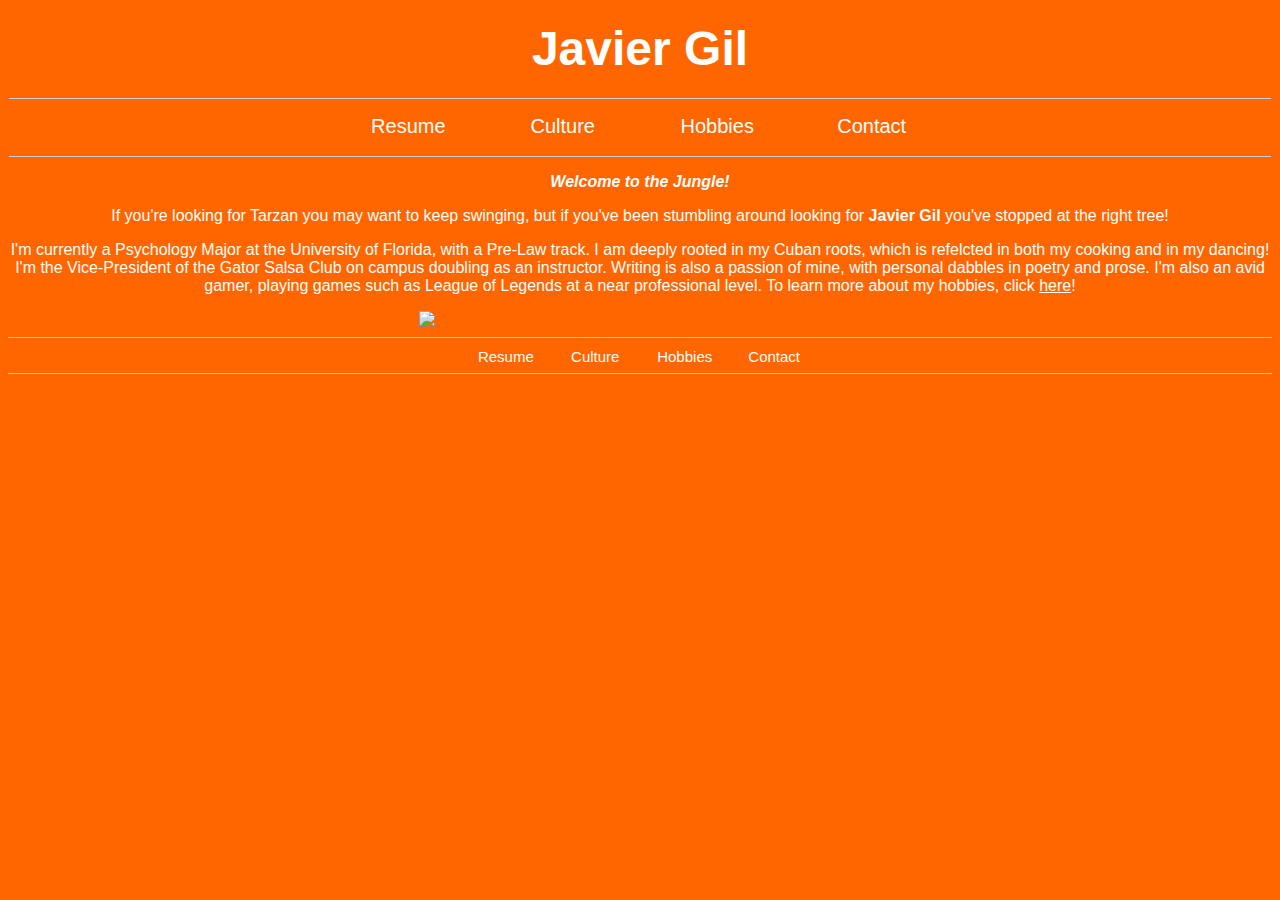
==== index.html @ 20a67e44 "Final HTML changes" ====
<!DOCTYPE html>
<html>

    <head> 
    
        <title> Javier Gil, Jungler Extraordinaire </title>
        <meta charset="utf-8" />
        <link rel="stylesheet" href="base.css/style-JaviGQ.css" />
    
    </head>
    
    <body> 
        
        <header> 
            
            <h1> <a href="index.html">Javier Gil</a>                </h1>
            
        </header> 
        
        
        <nav> 
            <a href="resume.html">Resume</a>
            <a href="culture.html">Culture</a>
            <a href="hobbies.html">Hobbies</a>
            <a href="contact.html">Contact</a>
        </nav>
        
        <p> 
            <em> <strong>  Welcome to the Jungle! </strong> </em> 
        </p>
            
            
            <p> If you're looking for Tarzan you may want to keep swinging, but if you've been stumbling around looking for <strong> Javier Gil</strong> you've stopped at the right tree! 
        </p>
        
        <p>    
            I'm currently a Psychology Major at the University of Florida, with a Pre-Law track. I am deeply rooted in my Cuban roots,  which is refelcted in both my cooking and in my dancing! I'm the Vice-President of the Gator Salsa Club on campus doubling as an instructor. Writing is also a passion of mine, with personal dabbles in poetry and prose. I'm also an avid gamer, playing games such as League of Legends at a near professional level. To learn more about my hobbies, click <a href="hobbies.html">here</a>!      
        </p>
        
        <img src="images/profile-1.gif" width="35%">
        
    
        <footer>
            
            <a href="resume.html">Resume</a>
            <a href="culture.html">Culture</a>
            <a href="hobbies.html">Hobbies</a>
            <a href="contact.html">Contact</a>
        
        </footer>
        
        
    </body>
    
 </html>
---- base.css/style-JaviGQ.css ----
/*HEADER RULES*/

header {   
        text-align: center;
}

header a {
        text-decoration: none;
        color:#FFF;
        font-size:48px;
}



/*NAVIGATION RULES*/

nav{
        border-top:1px solid #ccc;
        border-bottom:1px solid #ccc;
        border-width:1px;
        list-style-type:none;
        margin:1px;
        padding:1px;
        text-align:center;
}

nav a{
        display:inline-block;
        padding:5px;
}

nav a:link {
        font-size:20px;
        background-color:#FF6600;
        color:#fff;
        text-align:center;
        height:25px;
        margin:10px;
        width:120px;
}

nav a:visited { 
        font-size:20px;
        background-color:#FF6600;
        color:#fff;
        text-align:center;
        height:25px;
        margin:20px;
        width:120px;
}

nav a:hover {
        text-decoration:none;
        font-weight: 800;
        color:#FFF3E7;
}






/*BODY RULES*/

body {
        background:#FF6600;
        color:#FFF;
        font-family:"Trebuchet MS", Helvetica, sans-serif;
}

body a { 
        color: #FFF;
        text-decoration:none;
}






/*FOOTER RULES*/

footer{
        border-top:1px solid #ccc;
        border-bottom:1px solid #ccc;
        border-width:1px;
        list-style-type:none;
        margin:0px;
        padding:0px;
        text-align:center;
}

footer a{
        display:inline-block;
        padding:5px;
}

footer a:link {
        font-size:15px;
        background-color:#FF6600;
        color:#fff;
        text-align:center;
        height:15px;
        margin:5px;
        width:65px;
}

footer a:visited { 
        font-size:15px;
        background-color:#FF6600;
        color:#fff;
        text-align:center;
        height:15px;
        margin:1px;
        width:65px;
}

footer a:hover {
         text-decoration:none;
        font-weight: 800;
        color:#FFF3E7;
}

/*PARAGRAPH RULES*/

p { 
        text-align:center;
    
}

p a { 
        text-decoration:underline
}

p a:hover { 
        text-decoration:underline;
        font-weight: 800;
        color:#FFF3E7;
}






/* IMAGE RULES */

img {
        display: block;
        margin-left: auto;
        margin-right: auto; 
        margin-bottom: 10px;
    
}





/* OBJECT RULES */

object {
        display: block;
        margin-left: auto;
        margin-right: auto; 
        margin-bottom: 10px;
}

iframe { 
       display: block;
       margin-left: auto;
       margin-right: auto; 
       margin-bottom: 10px;
        }
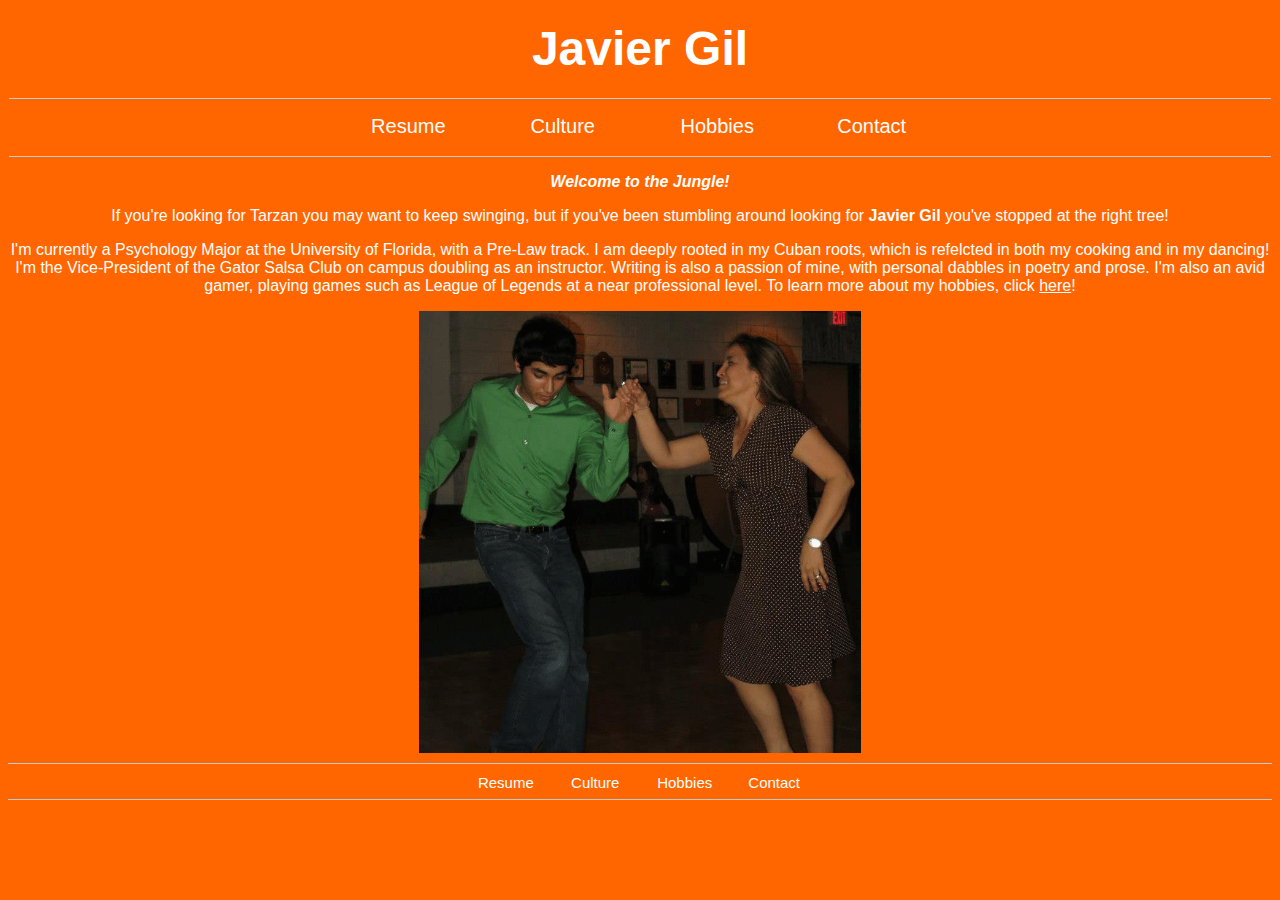
==== commit d7030460: "Home page fix" ====
--- a/index.html
+++ b/index.html
@@ -37,7 +37,7 @@
             I'm currently a Psychology Major at the University of Florida, with a Pre-Law track. I am deeply rooted in my Cuban roots,  which is refelcted in both my cooking and in my dancing! I'm the Vice-President of the Gator Salsa Club on campus doubling as an instructor. Writing is also a passion of mine, with personal dabbles in poetry and prose. I'm also an avid gamer, playing games such as League of Legends at a near professional level. To learn more about my hobbies, click <a href="hobbies.html">here</a>!      
         </p>
         
-        <img src="images/profile-1.gif" width="35%">
+        <img src="images/profile-2.gif" width="35%">
         
     
         <footer>
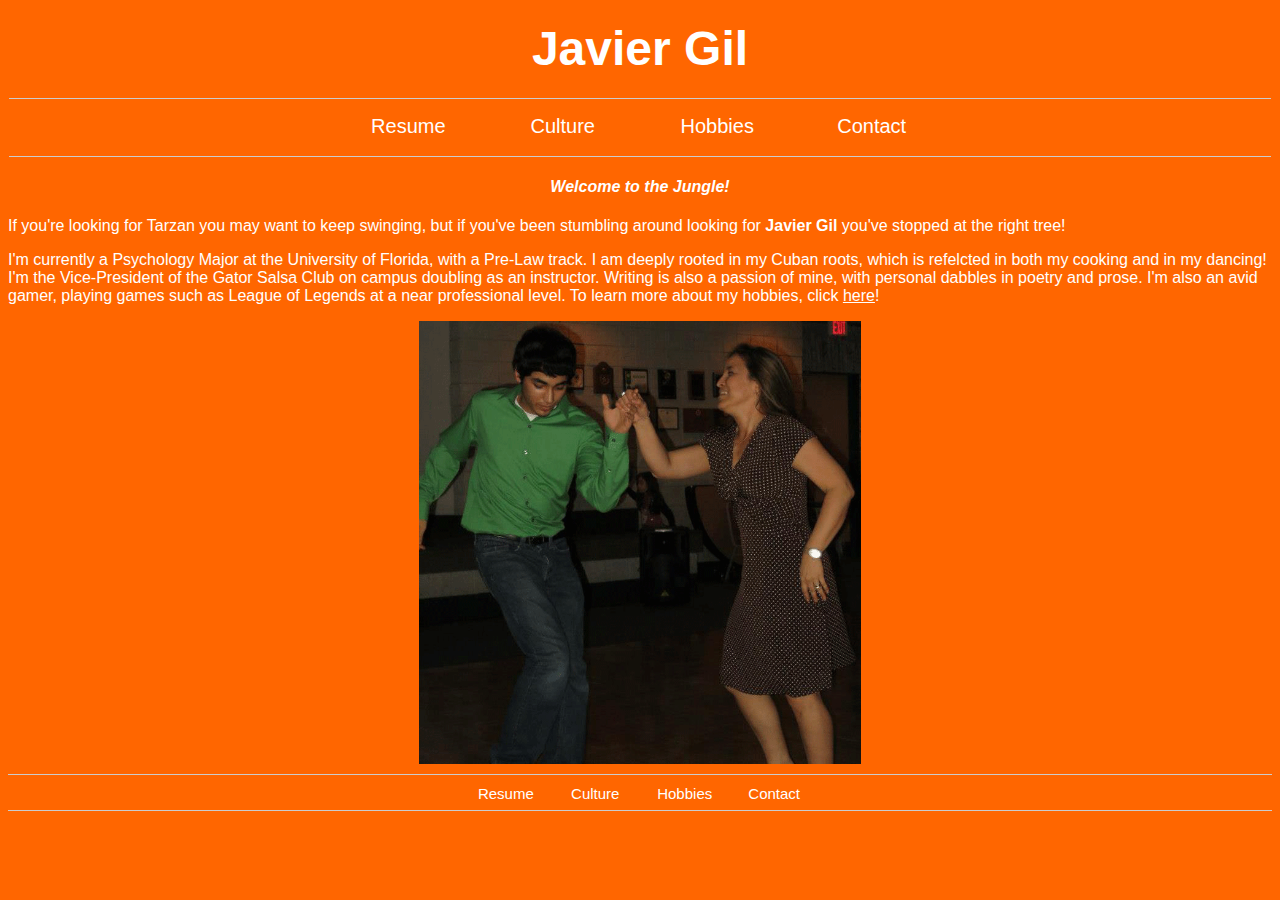
==== commit 0f44b42d: "Massive CSS changes and Assignment 4" ====
--- a/index.html
+++ b/index.html
@@ -5,7 +5,7 @@
     
         <title> Javier Gil, Jungler Extraordinaire </title>
         <meta charset="utf-8" />
-        <link rel="stylesheet" href="base.css/style-JaviGQ.css" />
+        <link rel="stylesheet" href="CSS/style-JaviGQ.css" />
     
     </head>
     
@@ -13,8 +13,10 @@
         
         <header> 
             
-            <h1> <a href="index.html">Javier Gil</a>                </h1>
+            <h1> 
+                <a href="index.html">Javier Gil</a>                            </h1>
             
+        
         </header> 
         
         
@@ -25,11 +27,11 @@
             <a href="contact.html">Contact</a>
         </nav>
         
-        <p> 
+        <h4> 
             <em> <strong>  Welcome to the Jungle! </strong> </em> 
-        </p>
-            
-            
+                
+            </h4> 
+        
             <p> If you're looking for Tarzan you may want to keep swinging, but if you've been stumbling around looking for <strong> Javier Gil</strong> you've stopped at the right tree! 
         </p>
         
@@ -37,7 +39,7 @@
             I'm currently a Psychology Major at the University of Florida, with a Pre-Law track. I am deeply rooted in my Cuban roots,  which is refelcted in both my cooking and in my dancing! I'm the Vice-President of the Gator Salsa Club on campus doubling as an instructor. Writing is also a passion of mine, with personal dabbles in poetry and prose. I'm also an avid gamer, playing games such as League of Legends at a near professional level. To learn more about my hobbies, click <a href="hobbies.html">here</a>!      
         </p>
         
-        <img src="images/profile-2.gif" width="35%">
+        <img src="images/profile-2.gif" width="35%"title="Javier just doing what he loves" alt="Javier just doing what he loves">
         
     
         <footer>
--- a/CSS/style-JaviGQ.css
+++ b/CSS/style-JaviGQ.css
@@ -0,0 +1,299 @@
+/*HEADER RULES*/
+
+header {   
+        text-align: center;
+}
+
+header a {
+        text-decoration: none;
+        color:#FFF;
+        font-size:48px;
+}
+
+h4 { 
+    text-align:center
+}
+
+
+/*NAVIGATION RULES*/
+
+nav{
+        border-top:1px solid #ccc;
+        border-bottom:1px solid #ccc;
+        border-width:1px;
+        list-style-type:none;
+        margin:1px;
+        padding:1px;
+        text-align:center;
+}
+
+nav a{
+        display:inline-block;
+        padding:5px;
+}
+
+nav a:link {
+        font-size:20px;
+        background-color:#FF6600;
+        color:#fff;
+        text-align:center;
+        height:25px;
+        margin:10px;
+        width:120px;
+}
+
+nav a:visited { 
+        font-size:20px;
+        background-color:#FF6600;
+        color:#fff;
+        text-align:center;
+        height:25px;
+        margin:20px;
+        width:120px;
+}
+
+nav a:hover {
+        text-decoration:none;
+        font-weight: 800;
+        color:#FFF3E7;
+}
+
+
+
+
+
+
+/*BODY RULES*/
+
+body {
+        background:#FF6600;
+        color:#FFF;
+        font-family:"Trebuchet MS", Helvetica, sans-serif;
+}
+
+body a { 
+        color: #FFF;
+        text-decoration:none;
+}
+
+
+
+
+
+
+/*FOOTER RULES*/
+
+footer{
+        border-top:1px solid #ccc;
+        border-bottom:1px solid #ccc;
+        border-width:1px;
+        list-style-type:none;
+        margin:0px;
+        padding:0px;
+        text-align:center;
+}
+
+footer a{
+        display:inline-block;
+        padding:5px;
+}
+
+footer a:link {
+        font-size:15px;
+        background-color:#FF6600;
+        color:#fff;
+        text-align:center;
+        height:15px;
+        margin:5px;
+        width:65px;
+}
+
+footer a:visited { 
+        font-size:15px;
+        background-color:#FF6600;
+        color:#fff;
+        text-align:center;
+        height:15px;
+        margin:1px;
+        width:65px;
+}
+
+footer a:hover {
+         text-decoration:none;
+        font-weight: 800;
+        color:#FFF3E7;
+}
+
+/*PARAGRAPH RULES*/
+
+p { 
+        text-align:left;
+    
+}
+
+p a { 
+        text-decoration:underline;
+}
+
+p a:hover { 
+        text-decoration:underline;
+        font-weight: 800;
+        color:#FFF3E7;
+}
+
+
+
+
+
+
+/* IMAGE RULES */
+
+img {
+        display: block;
+        margin-left: auto;
+        margin-right: auto; 
+        margin-bottom: 10px;
+    
+}
+
+
+
+
+
+/* OBJECT RULES */
+
+object {
+        display: block;
+        margin-left: auto;
+        margin-right: auto; 
+        margin-bottom: 10px;
+}
+
+iframe { 
+       display: block;
+       margin-left: auto;
+       margin-right: auto; 
+       margin-bottom: 10px;
+        }
+
+/* EXERCISE 4 */
+
+@media screen and (max-width: 600px) { 
+    
+    
+    
+    
+
+h1, h2, h3, h4 { 
+        text-align: center;
+
+    }
+
+/*NAVIGATION RULES 2*/
+
+nav{
+        border-top:1px solid #ccc;
+        border-bottom:1px solid #ccc;
+        border-width:1px;
+        list-style-type:none;
+        margin:1px;
+        padding:1px;
+        text-align:center;
+}
+
+nav a{
+        display:inline-block;
+        padding:1px;
+        border: solid #ccc;
+        
+}
+
+nav a:link {
+        font-size:20px;
+        background-color:#FF6600;
+        color:#fff;
+        text-align:center;
+        height:25px;
+        margin:10px;
+        width:120px;
+}
+
+nav a:visited { 
+        font-size:20px;
+        background-color:#FF6600;
+        color:#fff;
+        text-align:center;
+        height:25px;
+        margin:20px;
+        width:120px;
+}
+
+nav a:hover {
+        text-decoration:none;
+        font-weight: 800;
+        color:#FFF3E7;
+}
+
+/*PARAGRAPH RULES 2*/
+
+p { 
+        text-align:left;
+        
+    
+}
+
+p a { 
+        text-decoration:underline
+}
+
+p a:hover { 
+        text-decoration:underline;
+        font-weight: 800;
+        color:#FFF3E7;
+}
+
+
+/*FOOTER RULES*/
+
+footer{
+        border-top:1px solid #ccc;
+        border-bottom:1px solid #ccc;
+        border-width:1px;
+        list-style-type:none;
+        margin:0px;
+        padding:0px;
+        text-align:center;
+}
+
+footer a{
+        padding:1px;
+}
+
+footer a:link {
+        font-size:15px;
+        background-color:#FF6600;
+        color:#fff;
+        text-align:center;
+        height:15px;
+        margin:1px;
+        width:55px;
+}
+
+footer a:visited { 
+        font-size:15px;
+        background-color:#FF6600;
+        color:#fff;
+        text-align:center;
+        height:15px;
+        margin:1px;
+        width:65px;
+}
+
+footer a:hover {
+         text-decoration:none;
+        font-weight: 800;
+        color:#FFF3E7;
+}
+
+
+}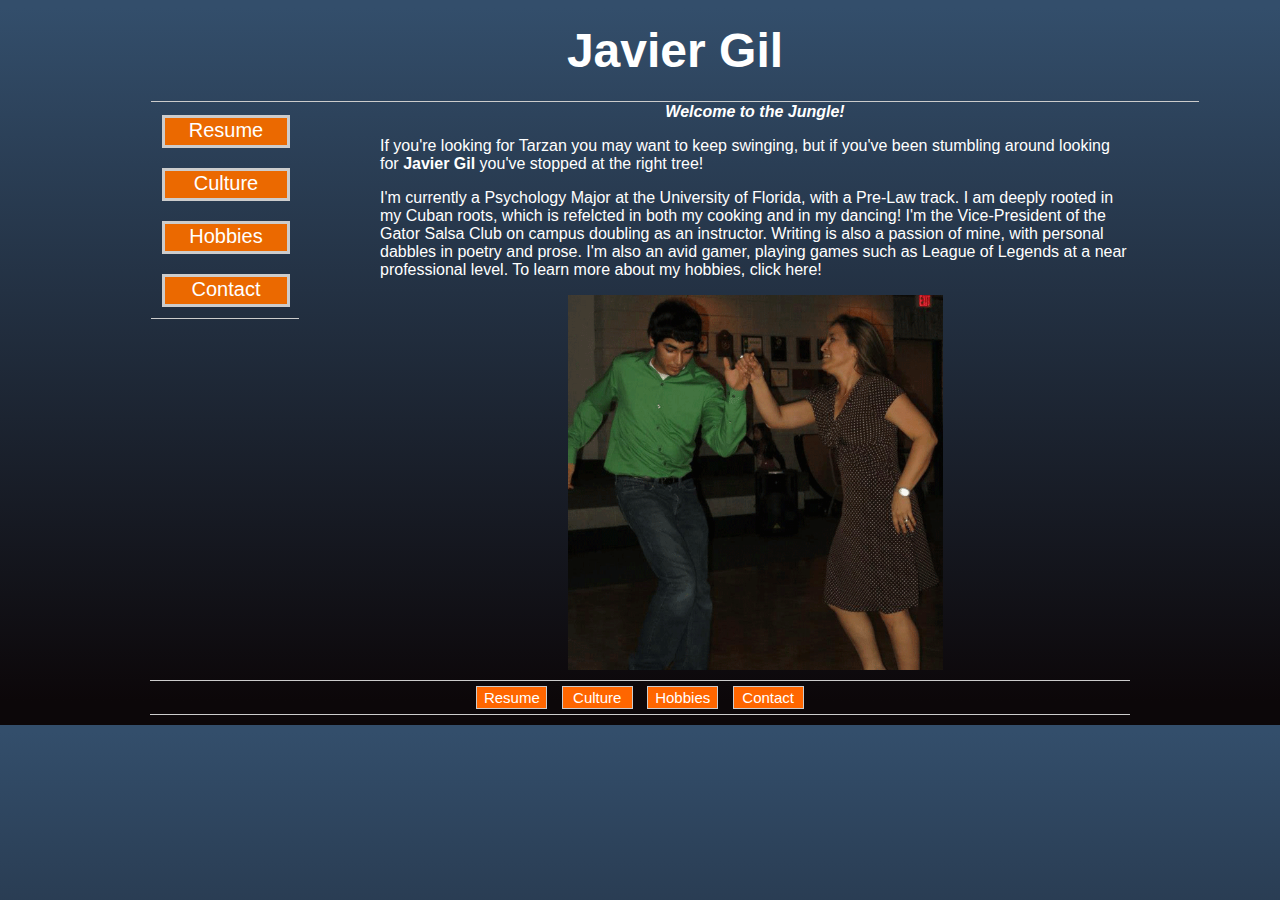
==== commit 57b5c3f0: "Massive amounts of updates" ====
--- a/index.html
+++ b/index.html
@@ -1,36 +1,48 @@
 <!DOCTYPE html>
 <html>
 
-    <head> 
+
+    
+    
     
         <title> Javier Gil, Jungler Extraordinaire </title>
         <meta charset="utf-8" />
         <link rel="stylesheet" href="CSS/style-JaviGQ.css" />
+        
+
+
+        
+    <div id="body"> 
+        
     
-    </head>
-    
-    <body> 
-        
-        <header> 
+            
+        <div id="wrap">
+            <div id="header"> 
             
             <h1> 
                 <a href="index.html">Javier Gil</a>                            </h1>
             
+            </div> 
+        </div>
+
         
-        </header> 
+
+    <div id="sidebar">
         
-        
-        <nav> 
+        <div id="nav"> 
             <a href="resume.html">Resume</a>
             <a href="culture.html">Culture</a>
             <a href="hobbies.html">Hobbies</a>
             <a href="contact.html">Contact</a>
-        </nav>
+        </div>
         
-        <h4> 
+    </div>
+  
+<div id="main">
+        <div id="h4"> 
             <em> <strong>  Welcome to the Jungle! </strong> </em> 
                 
-            </h4> 
+            </div> 
         
             <p> If you're looking for Tarzan you may want to keep swinging, but if you've been stumbling around looking for <strong> Javier Gil</strong> you've stopped at the right tree! 
         </p>
@@ -39,19 +51,19 @@
             I'm currently a Psychology Major at the University of Florida, with a Pre-Law track. I am deeply rooted in my Cuban roots,  which is refelcted in both my cooking and in my dancing! I'm the Vice-President of the Gator Salsa Club on campus doubling as an instructor. Writing is also a passion of mine, with personal dabbles in poetry and prose. I'm also an avid gamer, playing games such as League of Legends at a near professional level. To learn more about my hobbies, click <a href="hobbies.html">here</a>!      
         </p>
         
-        <img src="images/profile-2.gif" width="35%"title="Javier just doing what he loves" alt="Javier just doing what he loves">
+        <img src="images/profile-2.gif" width="50%"title="Javier just doing what he loves" alt="Javier just doing what he loves">
         
-    
-        <footer>
+</div>    
+        <div id="footer">
             
             <a href="resume.html">Resume</a>
             <a href="culture.html">Culture</a>
             <a href="hobbies.html">Hobbies</a>
             <a href="contact.html">Contact</a>
         
-        </footer>
+        </div>
         
+</div> 
         
-    </body>
     
  </html>
--- a/CSS/style-JaviGQ.css
+++ b/CSS/style-JaviGQ.css
@@ -1,24 +1,111 @@
+body,
+html { 
+    margin:0px;
+    padding:0px;
+    color:inherit;
+    background: rgb(51,78,107); 
+    /* Old browsers */
+background: -moz-linear-gradient(top,  rgba(51,78,107,1) 1%, rgba(12,7,9,1) 98%); 
+    /* FF3.6+ */
+background: -webkit-gradient(linear, left top, left bottom, color-stop(1%,rgba(51,78,107,1)), color-stop(98%,rgba(12,7,9,1))); 
+    /* Chrome,Safari4+ */
+background: -webkit-linear-gradient(top,  rgba(51,78,107,1) 1%,rgba(12,7,9,1) 98%); 
+    /* Chrome10+,Safari5.1+ */
+background: -o-linear-gradient(top,  rgba(51,78,107,1) 1%,rgba(12,7,9,1) 98%); 
+    /* Opera 11.10+ */
+background: -ms-linear-gradient(top,  rgba(51,78,107,1) 1%,rgba(12,7,9,1) 98%); 
+    /* IE10+ */
+background: linear-gradient(to bottom,  rgba(51,78,107,1) 1%,rgba(12,7,9,1) 98%); 
+    /* W3C */
+filter: progid:DXImageTransform.Microsoft.gradient( startColorstr='#334e6b', endColorstr='#0c0709',GradientType=0 ); 
+    /* IE6-9 */
+
+}
+
+
+
+/*DIV*/
+
+#wrap {
+    width:1050px;
+    margin:0 auto;
+
+}
+
+#main {
+    float:right;
+    width:750px;
+   ;
+}
+
+#sidebar {
+    float:left;
+    width:150px;
+}
+
 /*HEADER RULES*/
 
-header {   
-        text-align: center;
-}
-
-header a {
+#header {   
+        border-bottom:1px solid #ccc;
+        border-width:1px;
+        list-style-type:none;
+        margin:1px;
+        padding:1px;
+        text-align:center;
+}
+
+#header a {
         text-decoration: none;
         color:#FFF;
         font-size:48px;
 }
 
-h4 { 
-    text-align:center
+
+#h2 {
+        border-bottom:10px solid #ccc;
+        border-width:1px;
+        list-style-type:none;
+        margin:1px;
+        padding:1px;
+        text-align:center;
+        font-size:20px;
+        background-color:#EB6900;
+        color:#FF1800;
+        text-decoration:none;
+        text-align:center;
+        height:25px;
+        width:750px;
+}
+
+#h2:visited { 
+        text-decoration: underline;
+        color:#FF1800;
+        text-align:center;
+}
+
+#h2:hover {
+        text-decoration: none;
+        color:#FF1800;
+        text-align:center;
+
+}
+
+#h3 {
+    text-decoration:none;
+    text-align:center;
+    color:#FFF;
+    }
+
+#h4 { 
+    text-decoration:none;
+    text-align:center;
+    color:#FFF;
 }
 
 
 /*NAVIGATION RULES*/
 
-nav{
-        border-top:1px solid #ccc;
+#nav{
         border-bottom:1px solid #ccc;
         border-width:1px;
         list-style-type:none;
@@ -27,14 +114,17 @@
         text-align:center;
 }
 
-nav a{
+#nav a{
+        text-decoration:none;
         display:inline-block;
-        padding:5px;
-}
-
-nav a:link {
+        padding:1px;
+        border: solid #ccc;
+        
+}
+
+#nav a:link {
         font-size:20px;
-        background-color:#FF6600;
+        background-color:#EB6900;
         color:#fff;
         text-align:center;
         height:25px;
@@ -42,9 +132,9 @@
         width:120px;
 }
 
-nav a:visited { 
+#nav a:visited { 
         font-size:20px;
-        background-color:#FF6600;
+        background-color:#EB6900;
         color:#fff;
         text-align:center;
         height:25px;
@@ -52,7 +142,7 @@
         width:120px;
 }
 
-nav a:hover {
+#nav a:hover {
         text-decoration:none;
         font-weight: 800;
         color:#FFF3E7;
@@ -65,13 +155,14 @@
 
 /*BODY RULES*/
 
-body {
-        background:#FF6600;
+#body {
         color:#FFF;
         font-family:"Trebuchet MS", Helvetica, sans-serif;
-}
-
-body a { 
+        margin: 1px 150px 10px 150px;
+
+}
+
+#body a { 
         color: #FFF;
         text-decoration:none;
 }
@@ -83,65 +174,84 @@
 
 /*FOOTER RULES*/
 
-footer{
+#footer{
         border-top:1px solid #ccc;
-        border-bottom:1px solid #ccc;
+        border-bottom:5px solid #ccc;
         border-width:1px;
         list-style-type:none;
         margin:0px;
         padding:0px;
         text-align:center;
-}
-
-footer a{
+        clear:both;
+}
+
+#footer a{
+        text-decoration:none;
         display:inline-block;
-        padding:5px;
-}
-
-footer a:link {
+        padding:2px;
+        border: 1px solid #ccc
+}
+
+#footer a:link {
         font-size:15px;
         background-color:#FF6600;
         color:#fff;
         text-align:center;
-        height:15px;
+        height:17px;
         margin:5px;
         width:65px;
 }
 
-footer a:visited { 
+#footer a:visited { 
         font-size:15px;
         background-color:#FF6600;
         color:#fff;
         text-align:center;
-        height:15px;
-        margin:1px;
+        height:17px;
+        margin:5px;
         width:65px;
 }
 
-footer a:hover {
+#footer a:hover {
          text-decoration:none;
         font-weight: 800;
         color:#FFF3E7;
 }
+
+
 
 /*PARAGRAPH RULES*/
 
 p { 
         text-align:left;
+        color:#FFF;
     
 }
 
-p a { 
-        text-decoration:underline;
-}
-
-p a:hover { 
-        text-decoration:underline;
-        font-weight: 800;
-        color:#FFF3E7;
-}
-
-
+
+a {
+        text-align:center;
+        text-decoration:underline;
+        color: #FF1800;
+}
+
+a:link { 
+        text-align:center;
+        text-decoration:underline;
+        color: #FF1800;
+}
+
+a:visited { 
+        text-decoration:underline;
+        color:#FF1800;
+}
+
+
+a:hover { 
+        text-decoration:underline;
+        font-weight: 800;
+        color:#FF1800;
+}
 
 
 
@@ -153,7 +263,6 @@
         margin-left: auto;
         margin-right: auto; 
         margin-bottom: 10px;
-    
 }
 
 
@@ -163,9 +272,10 @@
 /* OBJECT RULES */
 
 object {
+
         display: block;
-        margin-left: auto;
-        margin-right: auto; 
+        margin-left: 10px;
+        margin-right: 10px; 
         margin-bottom: 10px;
 }
 
@@ -174,25 +284,44 @@
        margin-left: auto;
        margin-right: auto; 
        margin-bottom: 10px;
+        clear:both;
         }
 
-/* EXERCISE 4 */
+
+/*MEDIA SCREEN*/
 
 @media screen and (max-width: 600px) { 
     
     
-    
-    
-
-h1, h2, h3, h4 { 
-        text-align: center;
-
-    }
+/*HEADER RULES*/
+
+#header {   
+        border-bottom:1px solid #ccc;
+        border-width:1px;
+        list-style-type:none;
+        margin:1px;
+        padding:1px;
+        text-align:center;
+}
+
+#header a {
+        text-decoration: none;
+        color:#FFF;
+        font-size:48px;
+}
+
+#h3 {
+    text-decoration:none;
+    text-align:center
+}
+
+#h4 { 
+    text-align:center
+}
 
 /*NAVIGATION RULES 2*/
 
-nav{
-        border-top:1px solid #ccc;
+#nav{
         border-bottom:1px solid #ccc;
         border-width:1px;
         list-style-type:none;
@@ -201,16 +330,17 @@
         text-align:center;
 }
 
-nav a{
+#nav a{
+        text-decoration:none;
         display:inline-block;
         padding:1px;
         border: solid #ccc;
         
 }
 
-nav a:link {
+#nav a:link {
         font-size:20px;
-        background-color:#FF6600;
+        background-color:#EB6900;
         color:#fff;
         text-align:center;
         height:25px;
@@ -218,9 +348,9 @@
         width:120px;
 }
 
-nav a:visited { 
+#nav a:visited { 
         font-size:20px;
-        background-color:#FF6600;
+        background-color:#EB6900;
         color:#fff;
         text-align:center;
         height:25px;
@@ -228,7 +358,7 @@
         width:120px;
 }
 
-nav a:hover {
+#nav a:hover {
         text-decoration:none;
         font-weight: 800;
         color:#FFF3E7;
@@ -238,62 +368,107 @@
 
 p { 
         text-align:left;
-        
+        color:#FFF;
     
 }
 
-p a { 
-        text-decoration:underline
-}
-
-p a:hover { 
-        text-decoration:underline;
-        font-weight: 800;
-        color:#FFF3E7;
-}
+
+a {
+        text-align:center;
+        text-decoration:underline;
+        color: #FF1800;
+}
+
+a:link { 
+        text-align:center;
+        text-decoration:underline;
+        color: #FF1800;
+}
+
+a:visited { 
+        text-decoration:underline;
+        color:#FF1800;
+}
+
+
+a:hover { 
+        text-decoration:underline;
+        font-weight: 800;
+        color:#FF1800;
+}
+
+
+
 
 
 /*FOOTER RULES*/
 
-footer{
+
+#footer{
         border-top:1px solid #ccc;
-        border-bottom:1px solid #ccc;
+        border-bottom:5px solid #ccc;
         border-width:1px;
         list-style-type:none;
         margin:0px;
         padding:0px;
         text-align:center;
-}
-
-footer a{
-        padding:1px;
-}
-
-footer a:link {
+        clear:both;
+}
+
+#footer a{
+        text-decoration:none;
+        display:inline-block;
+        padding:2px;
+        border: solid #ccc
+}
+
+#footer a:link {
         font-size:15px;
         background-color:#FF6600;
         color:#fff;
         text-align:center;
-        height:15px;
-        margin:1px;
-        width:55px;
-}
-
-footer a:visited { 
+        height:17px;
+        margin:5px;
+        width:65px;
+}
+
+#footer a:visited { 
         font-size:15px;
         background-color:#FF6600;
         color:#fff;
         text-align:center;
-        height:15px;
-        margin:1px;
+        height:17px;
+        margin:5px;
         width:65px;
 }
 
-footer a:hover {
+#footer a:hover {
          text-decoration:none;
         font-weight: 800;
         color:#FFF3E7;
 }
 
-
-}+/*IMAGE RULES*/
+
+img {
+        display:block;
+        margin-left: auto;
+        margin-right: auto; 
+        margin-bottom: 10px;
+        width: 75%;
+}
+
+/*BODY RULES*/
+
+#body {
+        color:#FFF;
+        font-family:"Trebuchet MS", Helvetica, sans-serif;
+        margin: 1px 10px 10px 15px;
+}
+
+#body a { 
+        color: #FFF;
+        text-decoration:none;
+}
+
+}
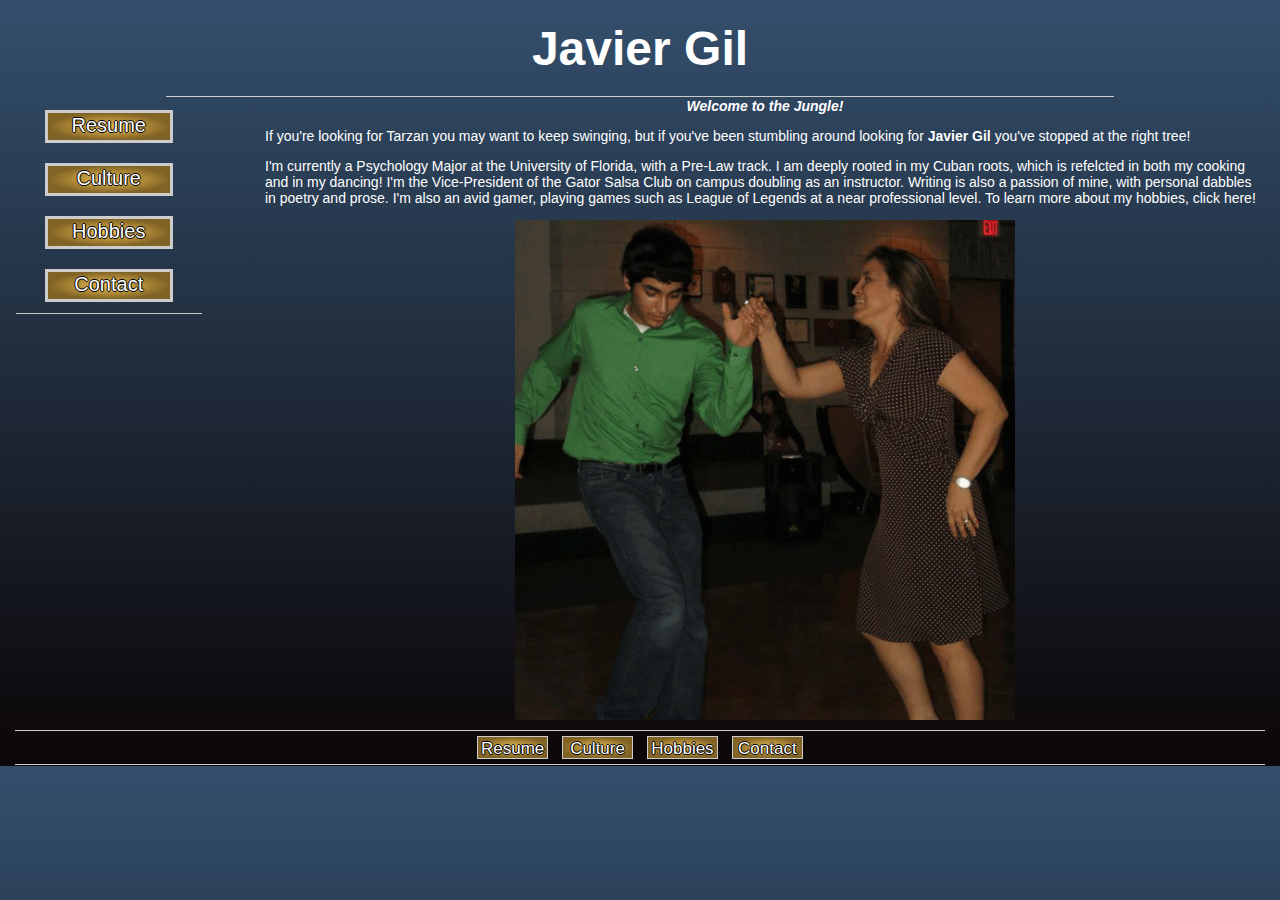
==== commit b31748a2: "Finally responsive again" ====
--- a/index.html
+++ b/index.html
@@ -7,7 +7,7 @@
     
         <title> Javier Gil, Jungler Extraordinaire </title>
         <meta charset="utf-8" />
-        <link rel="stylesheet" href="CSS/style-JaviGQ.css" />
+        <link rel="stylesheet" href="CSS/style-JaviGQ.css"/>
         
 
 
@@ -51,7 +51,7 @@
             I'm currently a Psychology Major at the University of Florida, with a Pre-Law track. I am deeply rooted in my Cuban roots,  which is refelcted in both my cooking and in my dancing! I'm the Vice-President of the Gator Salsa Club on campus doubling as an instructor. Writing is also a passion of mine, with personal dabbles in poetry and prose. I'm also an avid gamer, playing games such as League of Legends at a near professional level. To learn more about my hobbies, click <a href="hobbies.html">here</a>!      
         </p>
         
-        <img src="images/profile-2.gif" width="50%"title="Javier just doing what he loves" alt="Javier just doing what he loves">
+        <img src="images/profile-2.gif" title="Javier just doing what he loves" width:"100%" alt="Javier just doing what he loves">
         
 </div>    
         <div id="footer">
--- a/CSS/style-JaviGQ.css
+++ b/CSS/style-JaviGQ.css
@@ -1,5 +1,5 @@
 body,
-html { 
+html{ 
     margin:0px;
     padding:0px;
     color:inherit;
@@ -22,25 +22,23 @@
 
 }
 
-
-
 /*DIV*/
 
 #wrap {
-    width:1050px;
+    width:950px;
     margin:0 auto;
 
 }
 
 #main {
     float:right;
-    width:750px;
+    width:80%;
    ;
 }
 
 #sidebar {
     float:left;
-    width:150px;
+    width:15%;
 }
 
 /*HEADER RULES*/
@@ -62,19 +60,37 @@
 
 
 #h2 {
-        border-bottom:10px solid #ccc;
+        display:inline-block;
+        border: solid #ccc;
         border-width:1px;
         list-style-type:none;
-        margin:1px;
+        margin-left:auto;
+        margin-right:auto;
         padding:1px;
         text-align:center;
         font-size:20px;
-        background-color:#EB6900;
-        color:#FF1800;
-        text-decoration:none;
-        text-align:center;
-        height:25px;
-        width:750px;
+        color:#FFF;
+        text-shadow: -1px 0 black, 0 1px black, 1px 0 black, 0 -1px black;
+        text-decoration:none;
+        text-align:center;
+        height:25%;
+        width:75%;
+        background-image: -ms-radial-gradient(center, ellipse farthest-side, #ECBE51 0%, #816325 100%);
+
+/* Mozilla Firefox */ 
+background-image: -moz-radial-gradient(center, ellipse farthest-side, #ECBE51 0%, #816325 100%);
+
+/* Opera */ 
+background-image: -o-radial-gradient(center, ellipse farthest-side, #ECBE51 0%, #816325 100%);
+
+/* Webkit (Safari/Chrome 10) */ 
+background-image: -webkit-gradient(radial, center center, 0, center center, 487, color-stop(0, #ECBE51), color-stop(1, #816325));
+
+/* Webkit (Chrome 11+) */ 
+background-image: -webkit-radial-gradient(center, ellipse farthest-side, #ECBE51 0%, #816325 100%);
+
+/* W3C Markup, IE10 Release Preview */ 
+background-image: radial-gradient(ellipse farthest-side at center, #ECBE51 0%, #816325 100%);
 }
 
 #h2:visited { 
@@ -124,18 +140,36 @@
 
 #nav a:link {
         font-size:20px;
-        background-color:#EB6900;
-        color:#fff;
+         color:#FFF;
+        text-shadow: -1px 0 black, 0 1px black, 1px 0 black, 0 -1px black;
         text-align:center;
         height:25px;
         margin:10px;
         width:120px;
+        /* IE10 Consumer Preview */ 
+background-image: -ms-radial-gradient(center, ellipse farthest-side, #ECBE51 0%, #816325 100%);
+
+    /* Mozilla Firefox */ 
+background-image: -moz-radial-gradient(center, ellipse farthest-side, #ECBE51 0%, #816325 100%);
+
+    /* Opera */ 
+background-image: -o-radial-gradient(center, ellipse farthest-side, #ECBE51 0%, #816325 100%);
+
+    /* Webkit (Safari/Chrome 10) */ 
+background-image: -webkit-gradient(radial, center center, 0, center center, 487, color-stop(0, #ECBE51), color-stop(1, #816325));
+
+    /* Webkit (Chrome 11+) */ 
+background-image: -webkit-radial-gradient(center, ellipse farthest-side, #ECBE51 0%, #816325 100%);
+
+    /* W3C Markup, IE10 Release Preview */ 
+background-image: radial-gradient(ellipse farthest-side at center, #ECBE51 0%, #816325 100%);
+      
 }
 
 #nav a:visited { 
         font-size:20px;
-        background-color:#EB6900;
-        color:#fff;
+        color:#FFF;
+        text-shadow: -1px 0 black, 0 1px black, 1px 0 black, 0 -1px black;
         text-align:center;
         height:25px;
         margin:20px;
@@ -158,7 +192,8 @@
 #body {
         color:#FFF;
         font-family:"Trebuchet MS", Helvetica, sans-serif;
-        margin: 1px 150px 10px 150px;
+        margin: 1px 15px 1px 15px;
+        font-size:14px;
 
 }
 
@@ -193,19 +228,36 @@
 }
 
 #footer a:link {
-        font-size:15px;
-        background-color:#FF6600;
-        color:#fff;
+        font-size:17px;
+         color:#FFF;
+        text-shadow: -1px 0 black, 0 1px black, 1px 0 black, 0  -1px black;
         text-align:center;
         height:17px;
         margin:5px;
         width:65px;
+        /* IE10 Consumer Preview */ 
+background-image: -ms-radial-gradient(center, ellipse farthest-side, #ECBE51 0%, #816325 100%);
+
+/* Mozilla Firefox */ 
+background-image: -moz-radial-gradient(center, ellipse farthest-side, #ECBE51 0%, #816325 100%);
+
+/* Opera */ 
+background-image: -o-radial-gradient(center, ellipse farthest-side, #ECBE51 0%, #816325 100%);
+
+/* Webkit (Safari/Chrome 10) */ 
+background-image: -webkit-gradient(radial, center center, 0, center center, 487, color-stop(0, #ECBE51), color-stop(1, #816325));
+
+/* Webkit (Chrome 11+) */ 
+background-image: -webkit-radial-gradient(center, ellipse farthest-side, #ECBE51 0%, #816325 100%);
+
+/* W3C Markup, IE10 Release Preview */ 
+background-image: radial-gradient(ellipse farthest-side at center, #ECBE51 0%, #816325 100%);
 }
 
 #footer a:visited { 
-        font-size:15px;
-        background-color:#FF6600;
-        color:#fff;
+        font-size:17px;
+         color:#FFF;
+        text-shadow: -1px 0 black, 0 1px black, 1px 0 black, 0 -1px black;
         text-align:center;
         height:17px;
         margin:5px;
@@ -225,6 +277,7 @@
 p { 
         text-align:left;
         color:#FFF;
+        
     
 }
 
@@ -232,25 +285,25 @@
 a {
         text-align:center;
         text-decoration:underline;
-        color: #FF1800;
+        color: #FFF;
 }
 
 a:link { 
         text-align:center;
         text-decoration:underline;
-        color: #FF1800;
+        color: #FFF;
 }
 
 a:visited { 
         text-decoration:underline;
-        color:#FF1800;
+        color:#FFF;
 }
 
 
 a:hover { 
         text-decoration:underline;
         font-weight: 800;
-        color:#FF1800;
+        color:#FFF;
 }
 
 
@@ -259,6 +312,8 @@
 /* IMAGE RULES */
 
 img {
+        
+        width:50%;
         display: block;
         margin-left: auto;
         margin-right: auto; 
@@ -274,24 +329,45 @@
 object {
 
         display: block;
-        margin-left: 10px;
-        margin-right: 10px; 
+        margin-left: auto;
+        margin-right: auto; 
         margin-bottom: 10px;
 }
 
 iframe { 
-       display: block;
-       margin-left: auto;
-       margin-right: auto; 
-       margin-bottom: 10px;
-        clear:both;
+        display: block;
+        margin-left: auto;
+        margin-right: auto; 
+        margin-bottom: 10px;
         }
 
 
 /*MEDIA SCREEN*/
 
-@media screen and (max-width: 600px) { 
+@media screen and (max-width: 600px) {
+    section, aside;
+    width:auto;
+    float:none;
     
+    
+/*DIV*/
+
+#wrap {
+    width:950px;
+    margin:0 auto;
+
+}
+
+#main {
+    float:none;
+    width:80%;
+   ;
+}
+
+#sidebar {
+    float:none;
+    width:15%;
+}
     
 /*HEADER RULES*/
 
@@ -328,6 +404,7 @@
         margin:1px;
         padding:1px;
         text-align:center;
+        
 }
 
 #nav a{
@@ -340,18 +417,34 @@
 
 #nav a:link {
         font-size:20px;
-        background-color:#EB6900;
-        color:#fff;
+         color:#FFF;
+        text-shadow: -1px 0 black, 0 1px black, 1px 0 black, 0 -1px black;
         text-align:center;
         height:25px;
         margin:10px;
         width:120px;
+        background-image: -ms-radial-gradient(center, ellipse farthest-side, #ECBE51 0%, #816325 100%);
+
+/* Mozilla Firefox */ 
+background-image: -moz-radial-gradient(center, ellipse farthest-side, #ECBE51 0%, #816325 100%);
+
+/* Opera */ 
+background-image: -o-radial-gradient(center, ellipse farthest-side, #ECBE51 0%, #816325 100%);
+
+/* Webkit (Safari/Chrome 10) */ 
+background-image: -webkit-gradient(radial, center center, 0, center center, 487, color-stop(0, #ECBE51), color-stop(1, #816325));
+
+/* Webkit (Chrome 11+) */ 
+background-image: -webkit-radial-gradient(center, ellipse farthest-side, #ECBE51 0%, #816325 100%);
+
+/* W3C Markup, IE10 Release Preview */ 
+background-image: radial-gradient(ellipse farthest-side at center, #ECBE51 0%, #816325 100%);
 }
 
 #nav a:visited { 
         font-size:20px;
-        background-color:#EB6900;
-        color:#fff;
+         color:#FFF;
+        text-shadow: -1px 0 black, 0 1px black, 1px 0 black, 0 -1px black;
         text-align:center;
         height:25px;
         margin:20px;
@@ -369,6 +462,7 @@
 p { 
         text-align:left;
         color:#FFF;
+        clear:both;
     
 }
 
@@ -376,25 +470,25 @@
 a {
         text-align:center;
         text-decoration:underline;
-        color: #FF1800;
+        color: #FFF;
 }
 
 a:link { 
         text-align:center;
         text-decoration:underline;
-        color: #FF1800;
+        color: #FFF;
 }
 
 a:visited { 
         text-decoration:underline;
-        color:#FF1800;
+        color:#FFF;
 }
 
 
 a:hover { 
         text-decoration:underline;
         font-weight: 800;
-        color:#FF1800;
+        color:#FFF;
 }
 
 
@@ -409,7 +503,7 @@
         border-bottom:5px solid #ccc;
         border-width:1px;
         list-style-type:none;
-        margin:0px;
+        margin:1px 5px 1px 5px;
         padding:0px;
         text-align:center;
         clear:both;
@@ -423,19 +517,35 @@
 }
 
 #footer a:link {
-        font-size:15px;
-        background-color:#FF6600;
-        color:#fff;
+        font-size:17px;
+        color:#FFF;
+        text-shadow: -1px 0 black, 0 1px black, 1px 0 black, 0 -1px black;
         text-align:center;
         height:17px;
         margin:5px;
         width:65px;
+        background-image: -ms-radial-gradient(center, ellipse farthest-side, #ECBE51 0%, #816325 100%);
+
+/* Mozilla Firefox */ 
+background-image: -moz-radial-gradient(center, ellipse farthest-side, #ECBE51 0%, #816325 100%);
+
+/* Opera */ 
+background-image: -o-radial-gradient(center, ellipse farthest-side, #ECBE51 0%, #816325 100%);
+
+/* Webkit (Safari/Chrome 10) */ 
+background-image: -webkit-gradient(radial, center center, 0, center center, 487, color-stop(0, #ECBE51), color-stop(1, #816325));
+
+/* Webkit (Chrome 11+) */ 
+background-image: -webkit-radial-gradient(center, ellipse farthest-side, #ECBE51 0%, #816325 100%);
+
+/* W3C Markup, IE10 Release Preview */ 
+background-image: radial-gradient(ellipse farthest-side at center, #ECBE51 0%, #816325 100%);
 }
 
 #footer a:visited { 
-        font-size:15px;
-        background-color:#FF6600;
-        color:#fff;
+        font-size:17px;
+        color:#FFF;
+        text-shadow: -1px 0 black, 0 1px black, 1px 0 black, 0 -1px black;
         text-align:center;
         height:17px;
         margin:5px;
@@ -450,12 +560,13 @@
 
 /*IMAGE RULES*/
 
-img {
+img {        
+        height: 100%;
+        width: 100%;
         display:block;
         margin-left: auto;
         margin-right: auto; 
         margin-bottom: 10px;
-        width: 75%;
 }
 
 /*BODY RULES*/
@@ -471,4 +582,26 @@
         text-decoration:none;
 }
 
-}
+
+/*OBJECTS*/
+
+object {
+
+        height: 100%;
+        width: 100%;
+        display: block;
+        margin-left: auto;
+        margin-right: auto; 
+        margin-bottom: 10px;
+}
+
+iframe { 
+       height: 100%;
+        width: 100%;
+        display: block;
+        margin-left: auto;
+        margin-right: auto; 
+        margin-bottom: 10px;
+        }
+}
+
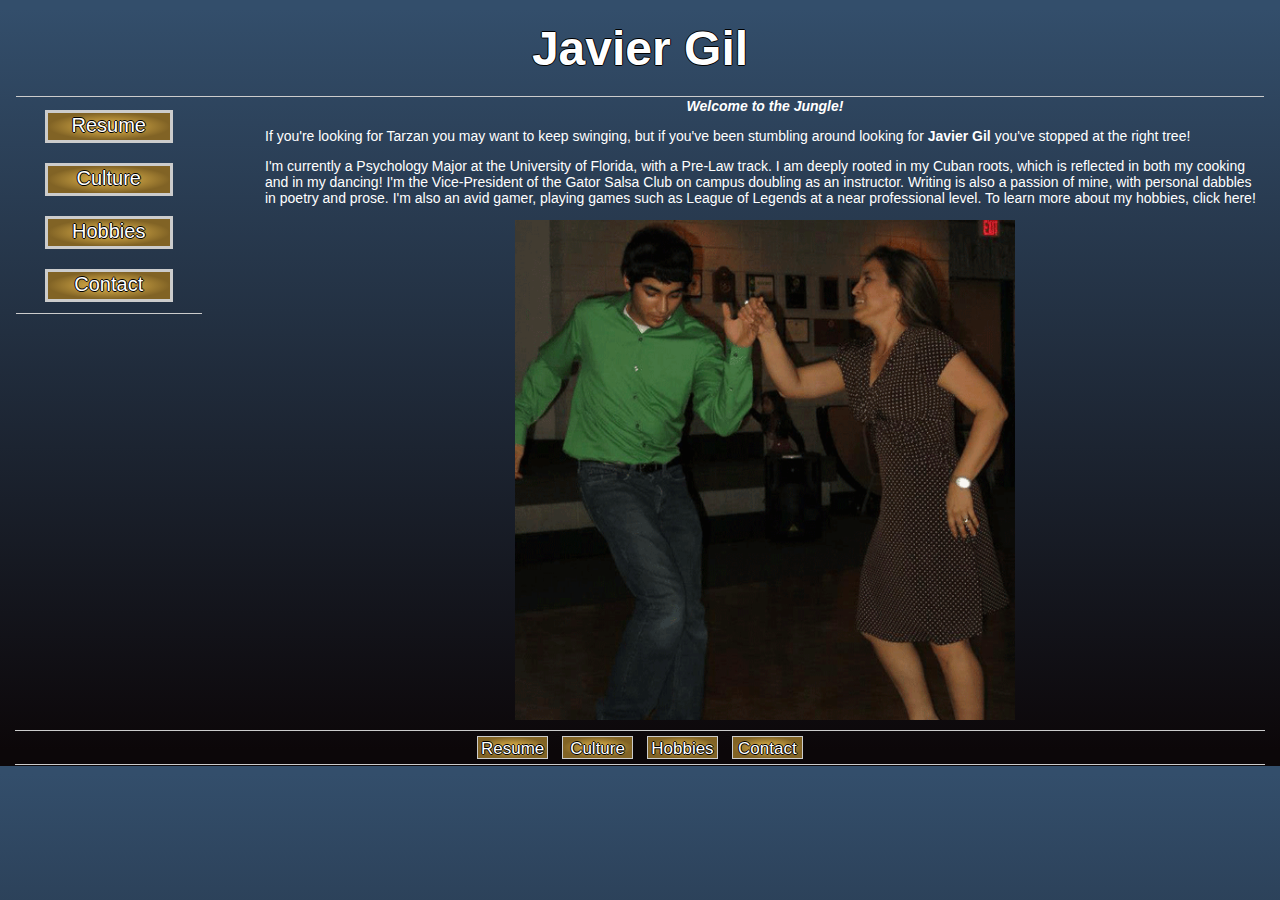
==== commit 9e4a573b: "More website updates" ====
--- a/index.html
+++ b/index.html
@@ -48,7 +48,7 @@
         </p>
         
         <p>    
-            I'm currently a Psychology Major at the University of Florida, with a Pre-Law track. I am deeply rooted in my Cuban roots,  which is refelcted in both my cooking and in my dancing! I'm the Vice-President of the Gator Salsa Club on campus doubling as an instructor. Writing is also a passion of mine, with personal dabbles in poetry and prose. I'm also an avid gamer, playing games such as League of Legends at a near professional level. To learn more about my hobbies, click <a href="hobbies.html">here</a>!      
+            I'm currently a Psychology Major at the University of Florida, with a Pre-Law track. I am deeply rooted in my Cuban roots,  which is reflected in both my cooking and in my dancing! I'm the Vice-President of the Gator Salsa Club on campus doubling as an instructor. Writing is also a passion of mine, with personal dabbles in poetry and prose. I'm also an avid gamer, playing games such as League of Legends at a near professional level. To learn more about my hobbies, click <a href="hobbies.html">here</a>!      
         </p>
         
         <img src="images/profile-2.gif" title="Javier just doing what he loves" width:"100%" alt="Javier just doing what he loves">
--- a/CSS/style-JaviGQ.css
+++ b/CSS/style-JaviGQ.css
@@ -25,8 +25,8 @@
 /*DIV*/
 
 #wrap {
-    width:950px;
-    margin:0 auto;
+    width:100%;
+    margin:0px auto;
 
 }
 
@@ -56,18 +56,19 @@
         text-decoration: none;
         color:#FFF;
         font-size:48px;
+        text-shadow: -1px 0 black, 0 1px black, 1px 0 black, 0 -1px black;
 }
 
 
 #h2 {
         display:inline-block;
         border: solid #ccc;
+        margin-top:5px;
+        margin-left:10%;
+        margin-right:auto;
         border-width:1px;
         list-style-type:none;
-        margin-left:auto;
-        margin-right:auto;
         padding:1px;
-        text-align:center;
         font-size:20px;
         color:#FFF;
         text-shadow: -1px 0 black, 0 1px black, 1px 0 black, 0 -1px black;
@@ -95,13 +96,13 @@
 
 #h2:visited { 
         text-decoration: underline;
-        color:#FF1800;
+        color:#FFF;
         text-align:center;
 }
 
 #h2:hover {
         text-decoration: none;
-        color:#FF1800;
+        color:#FFF;
         text-align:center;
 
 }
@@ -201,8 +202,6 @@
         color: #FFF;
         text-decoration:none;
 }
-
-
 
 
 
@@ -312,8 +311,7 @@
 /* IMAGE RULES */
 
 img {
-        
-        width:50%;
+        width: 50%; 
         display: block;
         margin-left: auto;
         margin-right: auto; 
@@ -353,20 +351,24 @@
 /*DIV*/
 
 #wrap {
-    width:950px;
-    margin:0 auto;
+    width:100%;
+    margin-left: auto;
+    margin-right:auto;
 
 }
 
 #main {
     float:none;
-    width:80%;
-   ;
+    width:85%;
+    margin-right:auto;
+    margin-left:auto;
 }
 
 #sidebar {
     float:none;
-    width:15%;
+    width:50%;
+    margin-left:auto;
+    margin-right:auto;
 }
     
 /*HEADER RULES*/
@@ -375,7 +377,8 @@
         border-bottom:1px solid #ccc;
         border-width:1px;
         list-style-type:none;
-        margin:1px;
+        margin-left:auto;
+        margin-right:auto;
         padding:1px;
         text-align:center;
 }
@@ -383,7 +386,7 @@
 #header a {
         text-decoration: none;
         color:#FFF;
-        font-size:48px;
+        font-size:1.5en;
 }
 
 #h3 {
@@ -401,7 +404,8 @@
         border-bottom:1px solid #ccc;
         border-width:1px;
         list-style-type:none;
-        margin:1px;
+        margin-left:auto;
+        margin-right:auto;
         padding:1px;
         text-align:center;
         
@@ -574,7 +578,7 @@
 #body {
         color:#FFF;
         font-family:"Trebuchet MS", Helvetica, sans-serif;
-        margin: 1px 10px 10px 15px;
+        margin: 1px 15px 10px 15px;
 }
 
 #body a { 
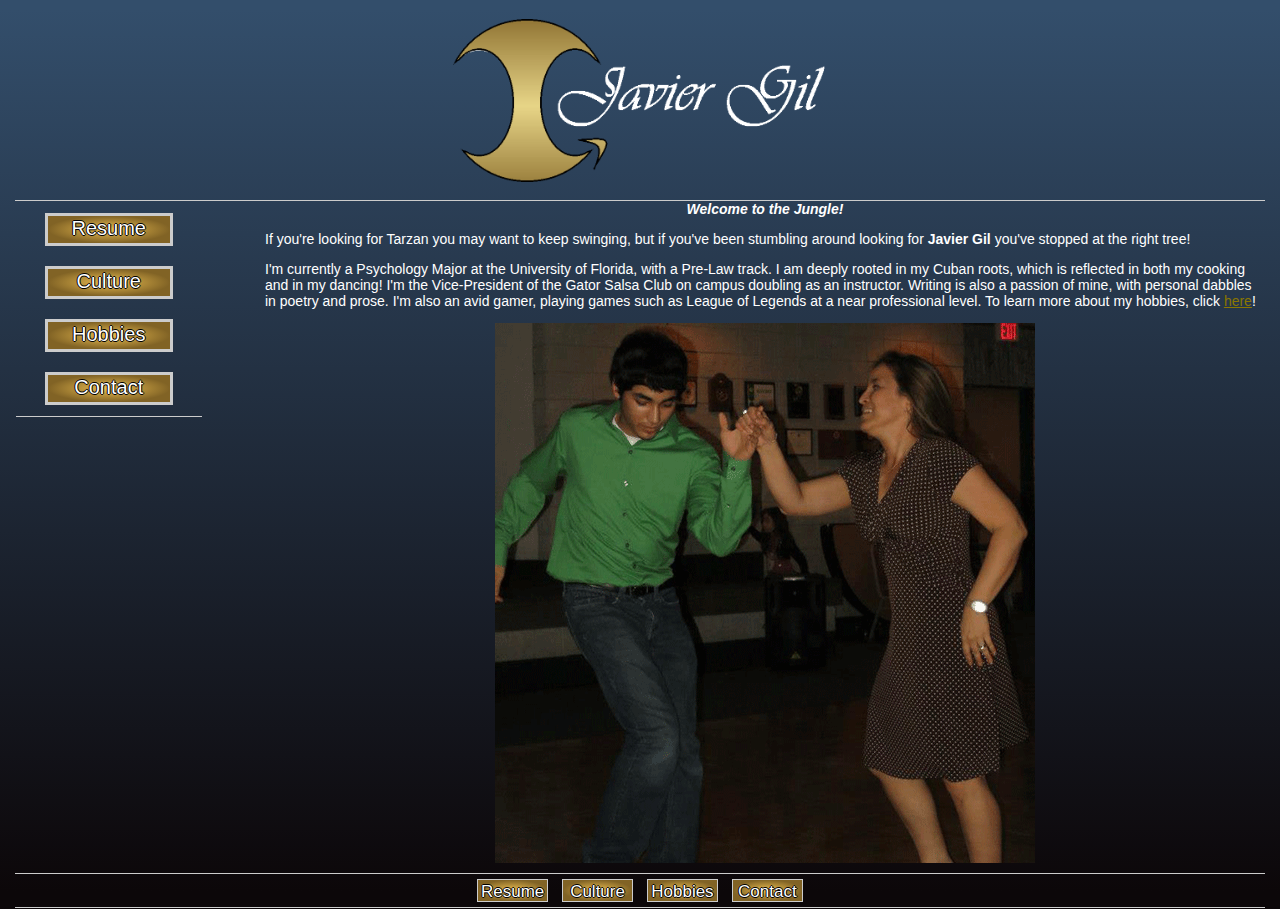
==== commit bc63c35b: "Final website changes (Hopefully)" ====
--- a/index.html
+++ b/index.html
@@ -18,9 +18,13 @@
             
         <div id="wrap">
             <div id="header"> 
+                
             
             <h1> 
-                <a href="index.html">Javier Gil</a>                            </h1>
+                <a href="index.html"><img src="images/logo.gif" width:"10%" title="Home" alt="Home">  
+                </a>      
+                
+                </h1>
             
             </div> 
         </div>
@@ -47,9 +51,11 @@
             <p> If you're looking for Tarzan you may want to keep swinging, but if you've been stumbling around looking for <strong> Javier Gil</strong> you've stopped at the right tree! 
         </p>
         
+    <div id="link1">
         <p>    
             I'm currently a Psychology Major at the University of Florida, with a Pre-Law track. I am deeply rooted in my Cuban roots,  which is reflected in both my cooking and in my dancing! I'm the Vice-President of the Gator Salsa Club on campus doubling as an instructor. Writing is also a passion of mine, with personal dabbles in poetry and prose. I'm also an avid gamer, playing games such as League of Legends at a near professional level. To learn more about my hobbies, click <a href="hobbies.html">here</a>!      
         </p>
+    </div>
         
         <img src="images/profile-2.gif" title="Javier just doing what he loves" width:"100%" alt="Javier just doing what he loves">
         
--- a/CSS/style-JaviGQ.css
+++ b/CSS/style-JaviGQ.css
@@ -1,8 +1,11 @@
-body,
-html{ 
+html{
+    min-height:100%;
+}
+body{ 
+    background-repeat:no-repeat;
+    background-attachment:fixed;
     margin:0px;
     padding:0px;
-    color:inherit;
     background: rgb(51,78,107); 
     /* Old browsers */
 background: -moz-linear-gradient(top,  rgba(51,78,107,1) 1%, rgba(12,7,9,1) 98%); 
@@ -47,8 +50,8 @@
         border-bottom:1px solid #ccc;
         border-width:1px;
         list-style-type:none;
-        margin:1px;
-        padding:1px;
+        margin:0px;
+        padding:0px;
         text-align:center;
 }
 
@@ -58,6 +61,16 @@
         font-size:48px;
         text-shadow: -1px 0 black, 0 1px black, 1px 0 black, 0 -1px black;
 }
+
+#header img { 
+        width:30%;
+        height:10%;
+        margin-left:auto;
+        margin-right:auto;
+        margin-bottom:0px;
+    
+}
+
 
 
 #h2 {
@@ -101,6 +114,7 @@
 }
 
 #h2:hover {
+        font-weight:800;
         text-decoration: none;
         color:#FFF;
         text-align:center;
@@ -281,28 +295,28 @@
 }
 
 
-a {
-        text-align:center;
-        text-decoration:underline;
-        color: #FFF;
-}
-
-a:link { 
-        text-align:center;
-        text-decoration:underline;
-        color: #FFF;
-}
-
-a:visited { 
-        text-decoration:underline;
-        color:#FFF;
-}
-
-
-a:hover { 
+p a {
+        text-align:center;
+        text-decoration:underline;
+        color: #8A7600;
+}
+
+p a:link { 
+        text-align:center;
+        text-decoration:underline;
+        color: #8A7600;
+}
+
+p a:visited { 
+        text-decoration:underline;
+        color:#8A7600;
+}
+
+
+p a:hover { 
         text-decoration:underline;
         font-weight: 800;
-        color:#FFF;
+        color:#AC9300;
 }
 
 
@@ -310,8 +324,7 @@
 
 /* IMAGE RULES */
 
-img {
-        width: 50%; 
+img { 
         display: block;
         margin-left: auto;
         margin-right: auto; 
@@ -325,7 +338,8 @@
 /* OBJECT RULES */
 
 object {
-
+        overflow:visible;
+        padding:0px;
         display: block;
         margin-left: auto;
         margin-right: auto; 
@@ -338,6 +352,43 @@
         margin-right: auto; 
         margin-bottom: 10px;
         }
+
+/*MISC*/
+
+.contact img {;
+    width:10%;
+    height:auto;
+    clear:both;
+}
+
+
+#wordpress{
+    margin-left:auto;
+    margin-right:auto;
+    width:35%;
+    height:auto;
+    clear:both; 
+}
+
+#resume object {
+    margin-left:auto;
+    margin-right:25px;
+    width:100%;
+    height:750px;
+    clear:both;
+    
+        
+}
+
+#link1 a {
+        color:#8A7600;
+        text-decoration:underline;
+}
+
+#link2 a {
+        color:#8A7600;
+        text-decoration:underline;
+}
 
 
 /*MEDIA SCREEN*/
@@ -492,7 +543,7 @@
 a:hover { 
         text-decoration:underline;
         font-weight: 800;
-        color:#FFF;
+        color:#8A7600;
 }
 
 
@@ -607,5 +658,40 @@
         margin-right: auto; 
         margin-bottom: 10px;
         }
-}
-
+
+
+/*MISC*/
+
+.contact img {  
+    width:25%;
+    height:auto;
+    clear:both;
+}
+
+#wordpress{
+    margin-left:auto;
+    margin-right:auto;
+    width:35%;
+    height:auto;
+    clear:both; 
+}
+
+#resume object {
+    margin-left:auto;
+    margin-right:25px;
+    width:100%;
+    height:750px;
+    clear:both;
+}
+
+#link1 a {
+        color:#8A7600;
+        text-decoration:underline;
+}
+
+#link2 a {
+        color:#8A7600;
+        text-decoration:underline;
+}
+    
+}   